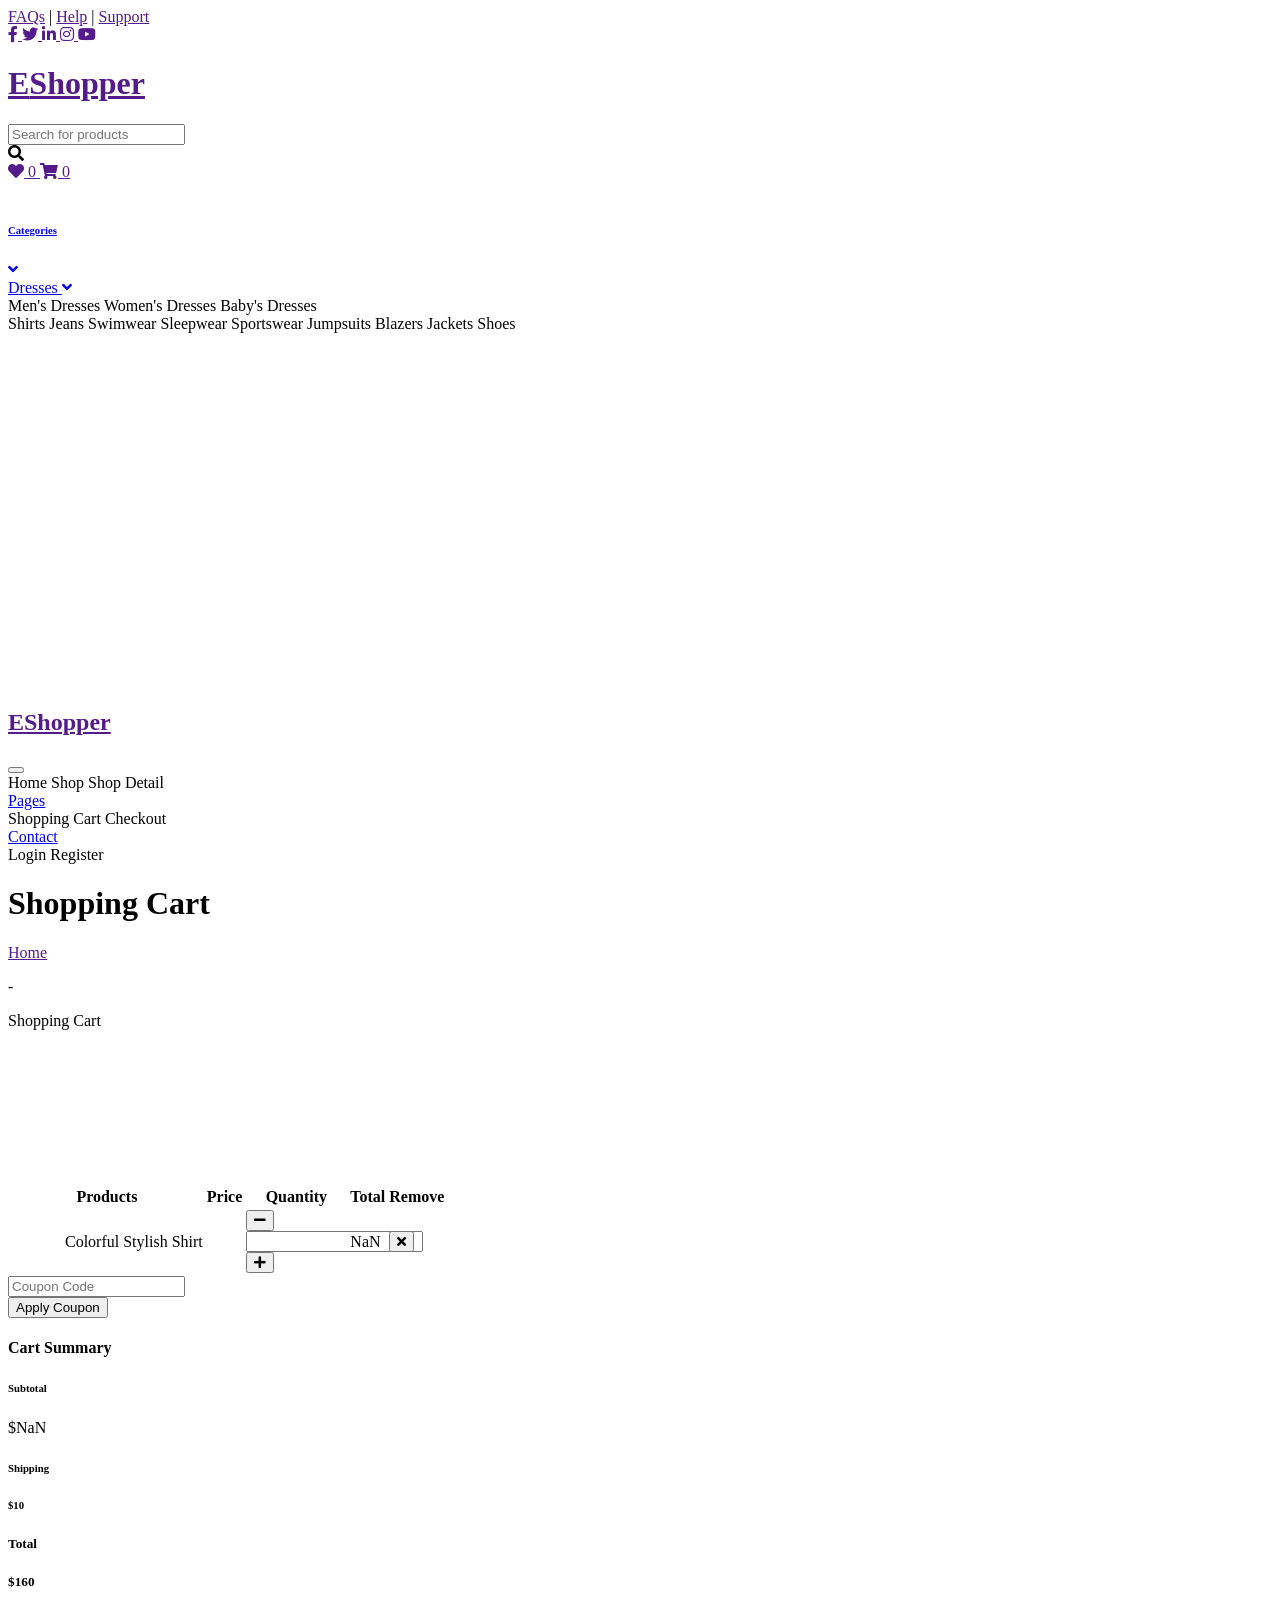
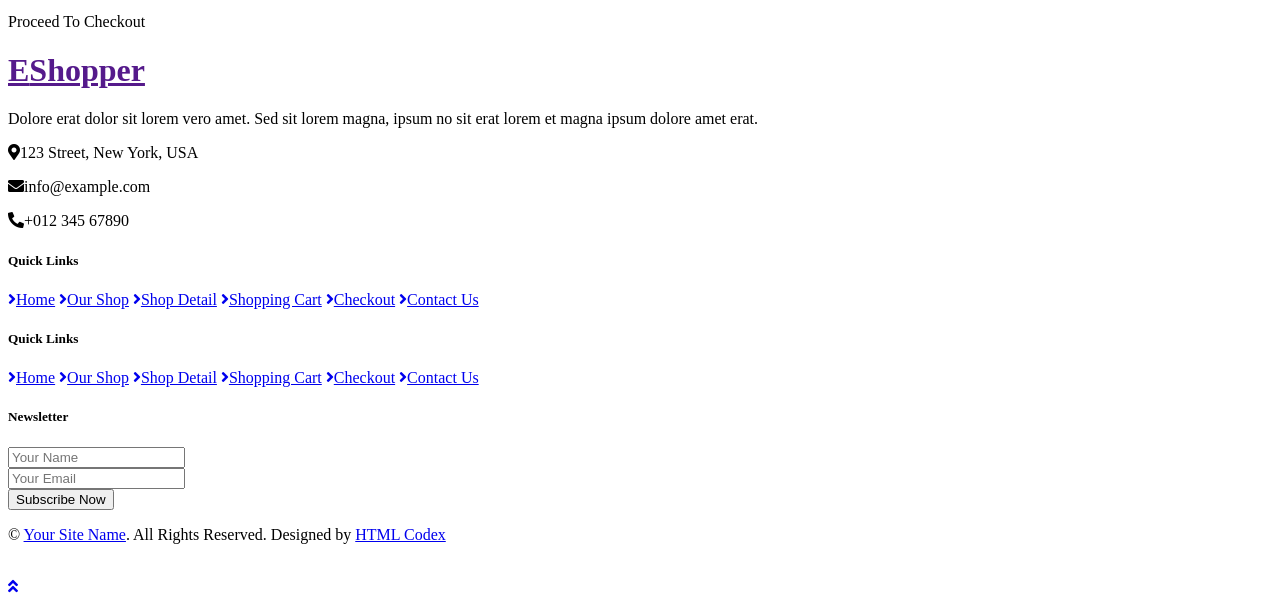
==== src/main/resources/templates/cart.html @ 464a74aa "init project" ====
<!DOCTYPE html>
<html lang="en">

<head>
    <meta charset="utf-8">
    <title>EShopper - Bootstrap Shop Template</title>
    <meta content="width=device-width, initial-scale=1.0" name="viewport">
    <meta content="Free HTML Templates" name="keywords">
    <meta content="Free HTML Templates" name="description">

    <!-- Favicon -->
    <link href="img/favicon.ico" rel="icon">

    <!-- Google Web Fonts -->
    <link rel="preconnect" href="https://fonts.gstatic.com">
    <link href="https://fonts.googleapis.com/css2?family=Poppins:wght@100;200;300;400;500;600;700;800;900&display=swap" rel="stylesheet"> 

    <!-- Font Awesome -->
    <link href="https://cdnjs.cloudflare.com/ajax/libs/font-awesome/5.10.0/css/all.min.css" rel="stylesheet">

    <!-- Libraries Stylesheet -->
    <link href="lib/owlcarousel/assets/owl.carousel.min.css" rel="stylesheet">

    <!-- Customized Bootstrap Stylesheet -->
    <link th:href="@{/css/style.css}" rel="stylesheet" type="text/css">
</head>

<body>
    <!-- Topbar Start -->
    <div class="container-fluid">
        <div class="row bg-secondary py-2 px-xl-5">
            <div class="col-lg-6 d-none d-lg-block">
                <div class="d-inline-flex align-items-center">
                    <a class="text-dark" href="">FAQs</a>
                    <span class="text-muted px-2">|</span>
                    <a class="text-dark" href="">Help</a>
                    <span class="text-muted px-2">|</span>
                    <a class="text-dark" href="">Support</a>
                </div>
            </div>
            <div class="col-lg-6 text-center text-lg-right">
                <div class="d-inline-flex align-items-center">
                    <a class="text-dark px-2" href="">
                        <i class="fab fa-facebook-f"></i>
                    </a>
                    <a class="text-dark px-2" href="">
                        <i class="fab fa-twitter"></i>
                    </a>
                    <a class="text-dark px-2" href="">
                        <i class="fab fa-linkedin-in"></i>
                    </a>
                    <a class="text-dark px-2" href="">
                        <i class="fab fa-instagram"></i>
                    </a>
                    <a class="text-dark pl-2" href="">
                        <i class="fab fa-youtube"></i>
                    </a>
                </div>
            </div>
        </div>
        <div class="row align-items-center py-3 px-xl-5">
            <div class="col-lg-3 d-none d-lg-block">
                <a href="" class="text-decoration-none">
                    <h1 class="m-0 display-5 font-weight-semi-bold"><span class="text-primary font-weight-bold border px-3 mr-1">E</span>Shopper</h1>
                </a>
            </div>
            <div class="col-lg-6 col-6 text-left">
                <form action="">
                    <div class="input-group">
                        <input type="text" class="form-control" placeholder="Search for products">
                        <div class="input-group-append">
                            <span class="input-group-text bg-transparent text-primary">
                                <i class="fa fa-search"></i>
                            </span>
                        </div>
                    </div>
                </form>
            </div>
            <div class="col-lg-3 col-6 text-right">
                <a href="" class="btn border">
                    <i class="fas fa-heart text-primary"></i>
                    <span class="badge">0</span>
                </a>
                <a href="" class="btn border">
                    <i class="fas fa-shopping-cart text-primary"></i>
                    <span class="badge">0</span>
                </a>
            </div>
        </div>
    </div>
    <!-- Topbar End -->


    <!-- Navbar Start -->
    <div class="container-fluid">
        <div class="row border-top px-xl-5">
            <div class="col-lg-3 d-none d-lg-block">
                <a class="btn shadow-none d-flex align-items-center justify-content-between bg-primary text-white w-100" data-toggle="collapse" href="#navbar-vertical" style="height: 65px; margin-top: -1px; padding: 0 30px;">
                    <h6 class="m-0">Categories</h6>
                    <i class="fa fa-angle-down text-dark"></i>
                </a>
                <nav class="collapse position-absolute navbar navbar-vertical navbar-light align-items-start p-0 border border-top-0 border-bottom-0 bg-light" id="navbar-vertical" style="width: calc(100% - 30px); z-index: 1;">
                    <div class="navbar-nav w-100 overflow-hidden" style="height: 410px">
                        <div class="nav-item dropdown">
                            <a href="#" class="nav-link" data-toggle="dropdown">Dresses <i class="fa fa-angle-down float-right mt-1"></i></a>
                            <div class="dropdown-menu position-absolute bg-secondary border-0 rounded-0 w-100 m-0">
                                <a th:href="@{/shop(address= 'Mens Dresses')}" class="dropdown-item">Men's Dresses</a>
                                <a th:href="@{/shop(address= 'Women Dresses')}" class="dropdown-item">Women's Dresses</a>
                                <a th:href="@{/shop(address= 'Baby Dresses')}" class="dropdown-item">Baby's Dresses</a>
                            </div>
                        </div>
                        <a th:href="@{/shop(category = 'Shirts')}" class="nav-item nav-link">Shirts</a>
                        <a th:href="@{/shop(category= 'Jeans')}" class="nav-item nav-link">Jeans</a>
                        <a th:href="@{/shop(category= 'Swimwear')}" class="nav-item nav-link">Swimwear</a>
                        <a th:href="@{/shop(category= 'Sleepwear')}" class="nav-item nav-link">Sleepwear</a>
                        <a th:href="@{/shop(category= 'BSportswear')}" class="nav-item nav-link">Sportswear</a>
                        <a th:href="@{/shop(category= 'Jumpsuits')}" class="nav-item nav-link">Jumpsuits</a>
                        <a th:href="@{/shop(category= 'Blazers')}" class="nav-item nav-link">Blazers</a>
                        <a th:href="@{/shop(category= 'Jackets')}" class="nav-item nav-link">Jackets</a>
                        <a th:href="@{/shop(category= 'Shoes')}" class="nav-item nav-link">Shoes</a>
                    </div>
                </nav>
            </div>
            <div class="col-lg-9">
                <nav class="navbar navbar-expand-lg bg-light navbar-light py-3 py-lg-0 px-0">
                    <a href="" class="text-decoration-none d-block d-lg-none">
                        <h1 class="m-0 display-5 font-weight-semi-bold"><span class="text-primary font-weight-bold border px-3 mr-1">E</span>Shopper</h1>
                    </a>
                    <button type="button" class="navbar-toggler" data-toggle="collapse" data-target="#navbarCollapse">
                        <span class="navbar-toggler-icon"></span>
                    </button>
                    <div class="collapse navbar-collapse justify-content-between" id="navbarCollapse">
                        <div class="navbar-nav mr-auto py-0">
                            <a th:href="index" class="nav-item nav-link active">Home</a>
                            <a th:href="@{/shop}" class="nav-item nav-link">Shop</a>
                            <a th:href="detail" class="nav-item nav-link">Shop Detail</a>
                            <div class="nav-item dropdown">
                                <a href="#" class="nav-link dropdown-toggle" data-toggle="dropdown">Pages</a>
                                <div class="dropdown-menu rounded-0 m-0">
                                    <a th:href="@{/cart}" class="dropdown-item">Shopping Cart</a>
                                    <a th:href="checkout" class="dropdown-item">Checkout</a>
                                </div>
                            </div>
                            <a href="contact" class="nav-item nav-link">Contact</a>
                        </div>
                        <div class="navbar-nav ml-auto py-0">
                            <a th:href="@{/login}" class="nav-item nav-link">Login</a>
                            <a th:href="@{/admin}" class="nav-item nav-link">Register</a>
                        </div>
                    </div>
                </nav>
            </div>
        </div>
    </div>
    <!-- Navbar End -->


    <!-- Page Header Start -->
    <div class="container-fluid bg-secondary mb-5">
        <div class="d-flex flex-column align-items-center justify-content-center" style="min-height: 300px">
            <h1 class="font-weight-semi-bold text-uppercase mb-3">Shopping Cart</h1>
            <div class="d-inline-flex">
                <p class="m-0"><a href="">Home</a></p>
                <p class="m-0 px-2">-</p>
                <p class="m-0">Shopping Cart</p>
            </div>
        </div>
    </div>
    <!-- Page Header End -->


    <!-- Cart Start -->
    <div class="container-fluid pt-5">
        <div class="row px-xl-5">
            <div class="col-lg-8 table-responsive mb-5">
                <table class="table table-bordered text-center mb-0">
                    <thead class="bg-secondary text-dark">
                        <tr>
                            <th>Products</th>
                            <th>Price</th>
                            <th>Quantity</th>
                            <th>Total</th>
                            <th>Remove</th>
                        </tr>
                    </thead>
                    <tbody class="align-middle">
                    <th:block th:each="item, itemIndex : ${cartItems}">
                        <tr class="cart-item" id="item-${itemIndex.index}">
                            <td class="align-middle">
                                <img th:src="${item.image}" alt="" style="width: 50px;" th:text="${item.productName}"> Colorful Stylish Shirt
                            </td>
                            <td class="align-middle item-price" th:text="${item.price}"></td>
                            <td class="align-middle">
                                <div class="input-group quantity mx-auto" style="width: 100px;">
                                    <div class="input-group-btn">
                                        <button class="btn btn-sm btn-primary btn-minus" id="btn-minus-${itemIndex.index}">
                                            <i class="fa fa-minus"></i>
                                        </button>
                                    </div>
                                    <input type="text" class="form-control form-control-sm bg-secondary text-center item-quantity" th:value="${item.quantity}" id="quantity-${itemIndex.index}">
                                    <div class="input-group-btn">
                                        <button class="btn btn-sm btn-primary btn-plus" id="btn-plus-${itemIndex.index}">
                                            <i class="fa fa-plus"></i>
                                        </button>
                                    </div>
                                </div>
                            </td>
                            <td class="align-middle item-total" id="total-${itemIndex.index}"></td>
                            <td class="align-middle">
                                <button class="btn btn-sm btn-primary">
                                    <i class="fa fa-times"></i>
                                </button>
                            </td>
                        </tr>
                    </th:block>

                    <script>
                        document.addEventListener('DOMContentLoaded', function() {
                            var cartItems = document.querySelectorAll('.cart-item');
                            var subtotalElement = document.querySelector('.subtotal');
                            cartItems.forEach(function(item) {
                                var price = parseFloat(item.querySelector('.item-price').textContent); // Lấy giá sản phẩm
                                var quantityInput = item.querySelector('.item-quantity'); // Input số lượng
                                var totalElement = item.querySelector('.item-total'); // Thẻ hiển thị tổng giá trị
                                var btnMinus = item.querySelector('.btn-minus'); // Nút giảm số lượng
                                var btnPlus = item.querySelector('.btn-plus'); // Nút tăng số lượng

                                // Cập nhật tổng giá trị khi số lượng thay đổi
                                quantityInput.addEventListener('input', function() {
                                    updateTotal();
                                });

                                // Cập nhật tổng giá trị khi nhấp vào nút tăng/giảm số lượng
                                btnMinus.addEventListener('click', function() {
                                    updateTotal();
                                });

                                btnPlus.addEventListener('click', function() {
                                    updateTotal();
                                });

                                function updateTotal() {
                                    var quantity = parseInt(quantityInput.value); // Lấy giá trị số lượng
                                    var total = price * quantity; // Tính tổng giá trị

                                    totalElement.textContent = total.toFixed(2); // Hiển thị tổng giá trị với hai số sau dấu phẩy
                                }

                                // Cập nhật tổng giá trị khi trang được tải
                                updateTotal();
                            });
                        });
                    </script>

                    <script>
                        document.addEventListener('DOMContentLoaded', function() {
                            var cartItems = document.querySelectorAll('.cart-item');
                            var subtotalElement = document.querySelector('.subtotal'); // Thẻ hiển thị subtotal

                            // Hàm tính toán tổng giá trị của tất cả các mục trong giỏ hàng
                            function calculateSubtotal() {
                                var subtotal = 0;
                                cartItems.forEach(function(item) {
                                    var price = parseFloat(item.querySelector('.item-price').textContent); // Lấy giá sản phẩm
                                    var quantity = parseInt(item.querySelector('.item-quantity').value); // Lấy số lượng sản phẩm
                                    subtotal += price * quantity; // Tính tổng giá trị của mỗi mục và cộng vào tổng subtotal
                                });
                                return subtotal.toFixed(2); // Trả về tổng giá trị với hai số sau dấu phẩy
                            }

                            // Hàm cập nhật hiển thị của subtotal
                            function updateSubtotal() {
                                var subtotal = calculateSubtotal();
                                subtotalElement.textContent = '$' + subtotal; // Hiển thị subtotal với định dạng tiền tệ
                            }

                            // Cập nhật hiển thị của subtotal khi trang được tải
                            updateSubtotal();

                            // Cập nhật subtotal sau mỗi lần cập nhật tổng giá trị của mỗi mục trong giỏ hàng
                            cartItems.forEach(function(item) {
                                var quantityInput = item.querySelector('.item-quantity'); // Input số lượng
                                quantityInput.addEventListener('input', function() {
                                    updateSubtotal();
                                });

                                var btnMinus = item.querySelector('.btn-minus'); // Nút giảm số lượng
                                var btnPlus = item.querySelector('.btn-plus'); // Nút tăng số lượng

                                btnMinus.addEventListener('click', function() {
                                    updateSubtotal();
                                });

                                btnPlus.addEventListener('click', function() {
                                    updateSubtotal();
                                });
                            });
                        });
                    </script>


                    </tbody>
                </table>

            </div>
            <div class="col-lg-4">
                <form class="mb-5" action="">
                    <div class="input-group">
                        <input type="text" class="form-control p-4" placeholder="Coupon Code">
                        <div class="input-group-append">
                            <button class="btn btn-primary">Apply Coupon</button>
                        </div>
                    </div>
                </form>
                <div class="card border-secondary mb-5">
                    <div class="card-header bg-secondary border-0">
                        <h4 class="font-weight-semi-bold m-0">Cart Summary</h4>
                    </div>
                    <div class="card-body">
                        <div class="d-flex justify-content-between mb-3 pt-1">
                            <h6 class="font-weight-medium">Subtotal</h6>
                            <span class="font-weight-medium subtotal"></span>

                        </div>
                        <div class="d-flex justify-content-between">
                            <h6 class="font-weight-medium">Shipping</h6>
                            <h6 class="font-weight-medium">$10</h6>
                        </div>
                    </div>
                    <div class="card-footer border-secondary bg-transparent">
                        <div class="d-flex justify-content-between mt-2">
                            <h5 class="font-weight-bold">Total</h5>
                            <h5 class="font-weight-bold">$160</h5>
                        </div>
                        <a th:href="@{checkout}" class="btn btn-block btn-primary my-3 py-3">Proceed To Checkout</a>
                    </div>
                </div>
            </div>
        </div>
    </div>
    <!-- Cart End -->


    <!-- Footer Start -->
    <div class="container-fluid bg-secondary text-dark mt-5 pt-5">
        <div class="row px-xl-5 pt-5">
            <div class="col-lg-4 col-md-12 mb-5 pr-3 pr-xl-5">
                <a href="" class="text-decoration-none">
                    <h1 class="mb-4 display-5 font-weight-semi-bold"><span class="text-primary font-weight-bold border border-white px-3 mr-1">E</span>Shopper</h1>
                </a>
                <p>Dolore erat dolor sit lorem vero amet. Sed sit lorem magna, ipsum no sit erat lorem et magna ipsum dolore amet erat.</p>
                <p class="mb-2"><i class="fa fa-map-marker-alt text-primary mr-3"></i>123 Street, New York, USA</p>
                <p class="mb-2"><i class="fa fa-envelope text-primary mr-3"></i>info@example.com</p>
                <p class="mb-0"><i class="fa fa-phone-alt text-primary mr-3"></i>+012 345 67890</p>
            </div>
            <div class="col-lg-8 col-md-12">
                <div class="row">
                    <div class="col-md-4 mb-5">
                        <h5 class="font-weight-bold text-dark mb-4">Quick Links</h5>
                        <div class="d-flex flex-column justify-content-start">
                            <a class="text-dark mb-2" href="index.html"><i class="fa fa-angle-right mr-2"></i>Home</a>
                            <a class="text-dark mb-2" href="shop.html"><i class="fa fa-angle-right mr-2"></i>Our Shop</a>
                            <a class="text-dark mb-2" href="detail.html"><i class="fa fa-angle-right mr-2"></i>Shop Detail</a>
                            <a class="text-dark mb-2" href="cart.html"><i class="fa fa-angle-right mr-2"></i>Shopping Cart</a>
                            <a class="text-dark mb-2" href="checkout.html"><i class="fa fa-angle-right mr-2"></i>Checkout</a>
                            <a class="text-dark" href="contact.html"><i class="fa fa-angle-right mr-2"></i>Contact Us</a>
                        </div>
                    </div>
                    <div class="col-md-4 mb-5">
                        <h5 class="font-weight-bold text-dark mb-4">Quick Links</h5>
                        <div class="d-flex flex-column justify-content-start">
                            <a class="text-dark mb-2" href="index.html"><i class="fa fa-angle-right mr-2"></i>Home</a>
                            <a class="text-dark mb-2" href="shop.html"><i class="fa fa-angle-right mr-2"></i>Our Shop</a>
                            <a class="text-dark mb-2" href="detail.html"><i class="fa fa-angle-right mr-2"></i>Shop Detail</a>
                            <a class="text-dark mb-2" href="cart.html"><i class="fa fa-angle-right mr-2"></i>Shopping Cart</a>
                            <a class="text-dark mb-2" href="checkout.html"><i class="fa fa-angle-right mr-2"></i>Checkout</a>
                            <a class="text-dark" href="contact.html"><i class="fa fa-angle-right mr-2"></i>Contact Us</a>
                        </div>
                    </div>
                    <div class="col-md-4 mb-5">
                        <h5 class="font-weight-bold text-dark mb-4">Newsletter</h5>
                        <form action="">
                            <div class="form-group">
                                <input type="text" class="form-control border-0 py-4" placeholder="Your Name" required="required" />
                            </div>
                            <div class="form-group">
                                <input type="email" class="form-control border-0 py-4" placeholder="Your Email"
                                    required="required" />
                            </div>
                            <div>
                                <button class="btn btn-primary btn-block border-0 py-3" type="submit">Subscribe Now</button>
                            </div>
                        </form>
                    </div>
                </div>
            </div>
        </div>
        <div class="row border-top border-light mx-xl-5 py-4">
            <div class="col-md-6 px-xl-0">
                <p class="mb-md-0 text-center text-md-left text-dark">
                    &copy; <a class="text-dark font-weight-semi-bold" href="#">Your Site Name</a>. All Rights Reserved. Designed
                    by
                    <a class="text-dark font-weight-semi-bold" href="https://htmlcodex.com">HTML Codex</a>
                </p>
            </div>
            <div class="col-md-6 px-xl-0 text-center text-md-right">
                <img class="img-fluid" src="img/payments.png" alt="">
            </div>
        </div>
    </div>
    <!-- Footer End -->


    <!-- Back to Top -->
    <a href="#" class="btn btn-primary back-to-top"><i class="fa fa-angle-double-up"></i></a>


    <!-- JavaScript Libraries -->
    <script src="https://code.jquery.com/jquery-3.4.1.min.js"></script>
    <script src="https://stackpath.bootstrapcdn.com/bootstrap/4.4.1/js/bootstrap.bundle.min.js"></script>
    <script src="lib/easing/easing.min.js"></script>
    <script src="lib/owlcarousel/owl.carousel.min.js"></script>

    <!-- Contact Javascript File -->
    <script src="mail/jqBootstrapValidation.min.js"></script>
    <script src="mail/contact.js"></script>

    <!-- Template Javascript -->
    <script src="js/main.js"></script>
</body>

</html>
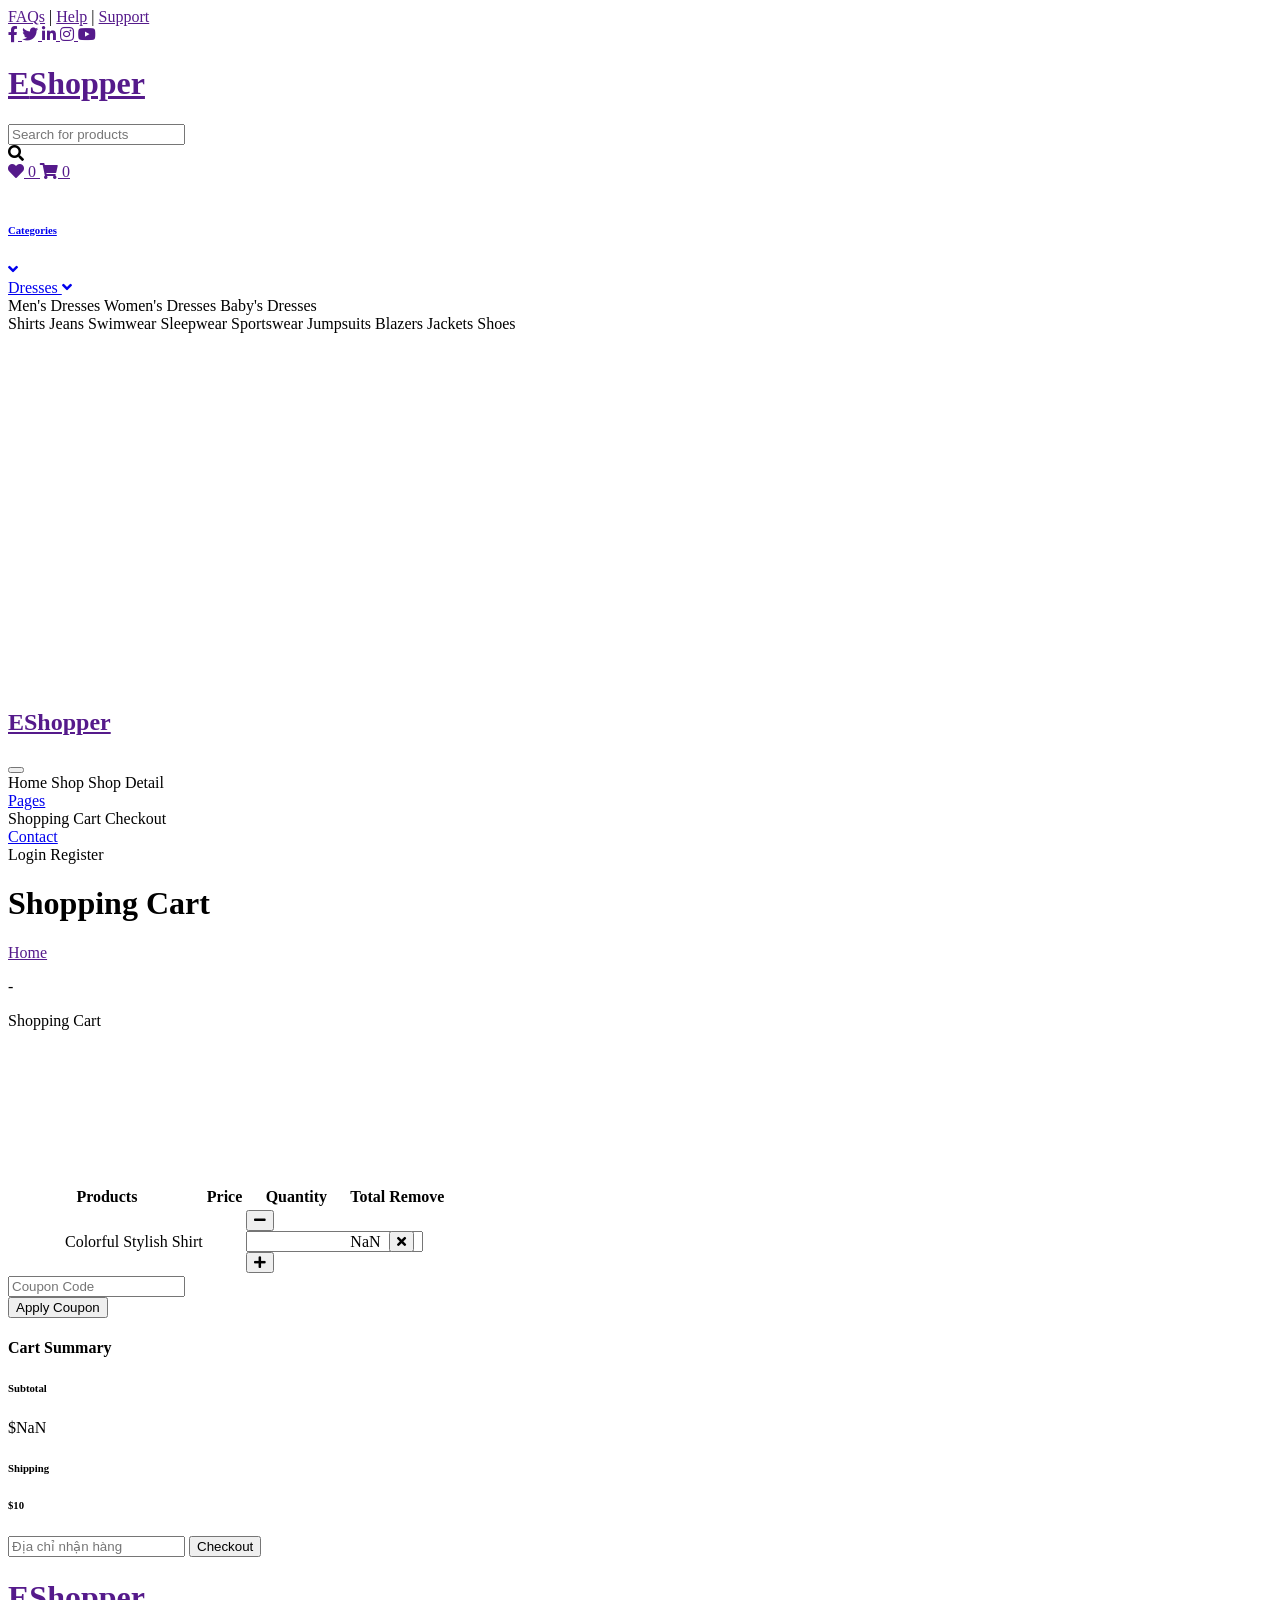
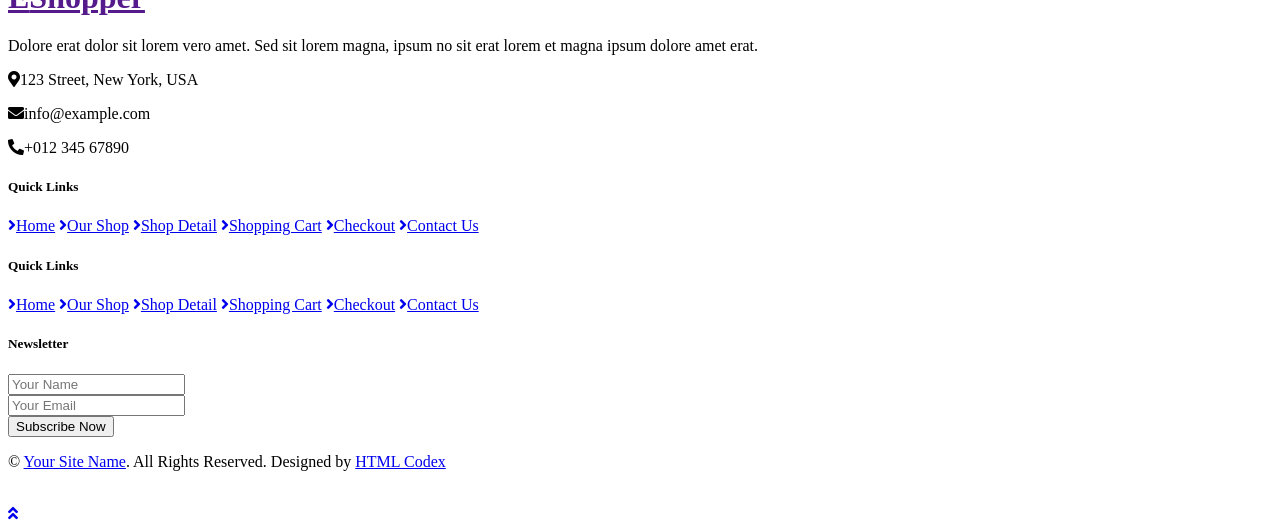
==== commit 078a0138: "update" ====
--- a/src/main/resources/templates/cart.html
+++ b/src/main/resources/templates/cart.html
@@ -187,9 +187,9 @@
                     <th:block th:each="item, itemIndex : ${cartItems}">
                         <tr class="cart-item" id="item-${itemIndex.index}">
                             <td class="align-middle">
-                                <img th:src="${item.image}" alt="" style="width: 50px;" th:text="${item.productName}"> Colorful Stylish Shirt
+                                <img th:src="${item.product.image}" alt="" style="width: 50px;" th:text="${item.product.name}"> Colorful Stylish Shirt
                             </td>
-                            <td class="align-middle item-price" th:text="${item.price}"></td>
+                            <td class="align-middle item-price" th:text="${item.product.price}"></td>
                             <td class="align-middle">
                                 <div class="input-group quantity mx-auto" style="width: 100px;">
                                     <div class="input-group-btn">
@@ -329,10 +329,12 @@
                     </div>
                     <div class="card-footer border-secondary bg-transparent">
                         <div class="d-flex justify-content-between mt-2">
-                            <h5 class="font-weight-bold">Total</h5>
-                            <h5 class="font-weight-bold">$160</h5>
-                        </div>
-                        <a th:href="@{checkout}" class="btn btn-block btn-primary my-3 py-3">Proceed To Checkout</a>
+
+                        </div>
+                        <form th:action="@{/check_out}" method="post">
+                            <input name="addr" th:value="${addr}" type="text" class="form-control" placeholder="Địa chỉ nhận hàng">
+                            <button type="submit" class="btn btn-block btn-primary my-3 py-3">Checkout</button>
+                        </form>
                     </div>
                 </div>
             </div>
